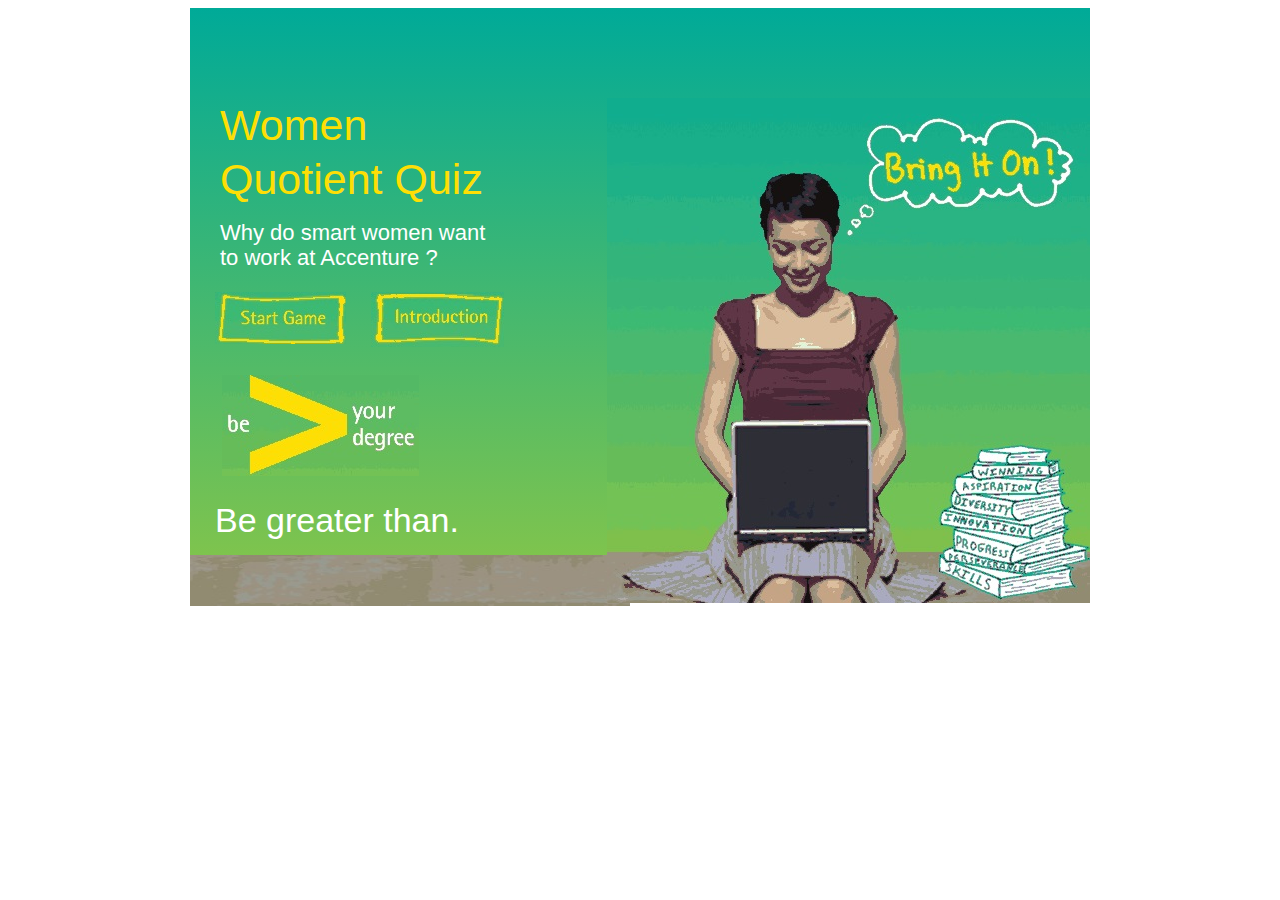
==== Pages/index.html @ 090faa6b "all pages integrated-basic UI" ====
<!DOCTYPE html>
<!--[if IEMobile 7 ]>    <html class="no-js iem7"> <![endif]-->
<!--[if (gt IEMobile 7)|!(IEMobile)]><!-->
<html class="no-js">
	<!--<![endif]-->
	<head>
		<meta charset="utf-8">
		<title></title>

	</head>
	<body>
		<script type="text/javascript">
			/* STARTING POINT*/
			var _gMainApplication
			var documentPath = "Documents/";
			var imagesPath = "PublishingImages/";
			var selfPath = "../";
			function getAssetPath(sType, str) {
				var sTemp = selfPath;
				switch(sType) {
					case "docs":
						sTemp += "" + documentPath
						break;
					case "img":
						//console.log(' STR ' + str);
						str = str.replace("img/", "");
						sTemp += "" + imagesPath + "quiz/"
						break;
				}
				sTemp += "" + str;
				return sTemp;
			}

			var arrScriptTags = new Array('css/quiz_style.css', 'js/lib/jquery-1.7.2.min.js', 'js/misc.js', 'js/quiz_data.js', 'js/loader.js', 'js/landing.js', 'js/intro.js', 'js/game.js', 'js/end.js', 'js/quiz.js');
			var arrScriptIndex = 0;
			var arrDivNames = new Array('loadingScreen', 'landingPage', 'introductionPage', 'gamePage', 'endPage');
			function makeAllInvisible() {
				for (var i = 0; i < arrDivNames.length; i++)
					document.getElementById(arrDivNames[i]).style.display = 'none'
			}

			function startLoadingAssets() {
				/*if (arrScriptIndex == 0) {
				 //makeAllInvisible();
				 document.getElementById('appContainer').style.display = "none"
				 document.getElementById('loading_script_tags').style.display = "block"
				 }

				 */

				if (arrScriptIndex < arrScriptTags.length) {
					if (arrScriptIndex < 1) {
						AddCSS(getAssetPath("docs", arrScriptTags[arrScriptIndex]));
						arrScriptIndex++;
						startLoadingAssets();
					} else {
						AddScript(getAssetPath("docs", arrScriptTags[arrScriptIndex]), startLoadingAssets);
						arrScriptIndex++;
					}

				} else {

					_gMainApplication = new ApplicationWrapper();
					_gMainApplication.setUp({
						screenNames : arrDivNames
					})
					_gMainApplication.nextScene();

				}
			}

			function AddCSS(url, callback) {
				var script = null;
				script = document.createElement('link');
				script.href = url;
				script.rel = "stylesheet";
				script.type = 'text/css';
				script.defer = false;

				if ( typeof callback != "undefined" && callback != null) {

					// IE only, connect to event, which fires when JavaScript is loaded
					script.onreadystatechange = function() {
						if (this.readyState == 'complete' || this.readyState == 'loaded') {
							this.onreadystatechange = this.onload = null;
							// prevent duplicate calls
							callback();
						}
					}
					// FireFox and others, connect to event, which fires when JavaScript is loaded
					script.onload = function() {
						this.onreadystatechange = this.onload = null;
						// prevent duplicate calls

						callback();
					};
				}

				var head = document.getElementsByTagName('head').item(0);
				head.appendChild(script);
			}

			function AddScript(url, callback) {
				var script = null;
				script = document.createElement('script');
				script.src = url;
				script.type = 'text/javascript';
				script.defer = false;

				if ( typeof callback != "undefined" && callback != null) {

					// IE only, connect to event, which fires when JavaScript is loaded
					script.onreadystatechange = function() {
						if (this.readyState == 'complete' || this.readyState == 'loaded') {
							this.onreadystatechange = this.onload = null;
							// prevent duplicate calls
							callback();
						}
					}
					// FireFox and others, connect to event, which fires when JavaScript is loaded
					script.onload = function() {
						this.onreadystatechange = this.onload = null;
						// prevent duplicate calls

						callback();
					};
				}

				var head = document.getElementsByTagName('head').item(0);
				head.appendChild(script);
			}


			window.addEventListener ? window.addEventListener("load", startLoadingAssets, false) : window.attachEvent && window.attachEvent("onload", startLoadingAssets);

		</script>
		<script type="html/template" id = "loading_screen_ui">
			<h1> LOADING PAGE </h1>
			<div id="loadingScreen_front" style="width: 240px;height: 240px;">

			</div>
			<div id="loadingMessage">
			Loading 24
			</div>
		</script>
		<script type="html/template" id = "landing_screen_ui">

			<div class="deviat_introScreen">
			<div>
			<div class="deviat_wqs_title">Women<br /> Quotient Quiz</div>
			<p class="deviat_wqs_txt">
			Why do smart women want<br /> to work at Accenture ?
			</p>

			<div  id="landing_btn_start" class="deviat_startBtn"></div>
			<div id="landing_btn_intro" class="deviat_introBtn"></div>

			<div class="deviat_grtrThan"></div>

			<div class="deviat_intTxt2">Be greater than.</div>
			</div>
			<div class="deviat_introFooter">
			<img src="<%img_landing_footer%>" height="51" width="440" border="0" />
			</div>

			</div>

			<div class="deviat_introScreen">
			<img src="<%img_landing_lady%>" class="deviat_introImgCls" height="505" width="483" border="0" />
			</div>
		</script>

		<script type="html/template" id = "intro_screen_ui">

			<div class="deviat_introScreen">

			<div class="deviat_intro_title">Introduction</div>

			<p class="deviat_intro_txt">
			At Accenture, we know that the success of our women<br />
			around the globe is the key to our success as a company. <br />
			That's why we are committed to supporting their unique<br />
			professional goals and aspirations and why we foster an <br />
			innovative, collaborative, high-energy work environment. <br /><br />

			Do you know what we do for our women and for those <br />
			in society? Take our quiz to learn how Accenture delivers <br />
			on the benfits and rewards that women deserve. <br />
			The faster you correctly answer these [xx] multiple <br />
			choice questions, the higher your chance or earning <br />
			'gold star' and bragging rights!
			</p>

			<div id="intro_btn_continue" class="deviat_continueBtn"></div>
			</div>

			<div class="deviat_introScreen">
			<img src="<%img_thot_bubbles%>" class="deviat_introImgCls2" height="290" width="296" border="0" />
			</div>

		</script>
		<script type="html/template" id = "game_screen_ui">

			
			<div class="deviat_introScreen">
			<div class="deviat_pgNukmbers">
			<div>1</div>
			<div>2</div>
			<div>3</div>
			<div>4</div>
			<div>5</div>
			<div>6</div>
			<div>7</div>
			<div>8</div>
			<div>9</div>
			<div>10</div>
			</div>

			<div class="deviat_questDiv">
			<div class="deviat_quesTxt">
			How many women work at Accenture?
			</div>
			<div class="deviat_ansBox">
			<div class="deviat_ansTxt">a. >30,000</div>
			<div class="deviat_ansTxt">b. >40,000</div>
			<div class="deviat_ansTxt">c. >60,000</div>
			<div class="deviat_ansTxt">d. >100,000</div>
			</div>
			</div>

			</div>

			<div class="deviat_introScreen">
			<img src="<%side_static_content%>" class="deviat_introImgCls3" height="257" width="277" border="0" />
			</div>
			<div class="deviat_btnDiv">
			<div id="game_back_btn" class="deviat_backBtn"></div>
			<div id="game_continue_btn" class="deviat_continueBtn"></div>
			</div>

			<!--<div class="footer"> &copy; 2014 Accenture. All rights reserved.</div>-->
			</div>
		</script>
		<script type="html/template" id = "end_screen_ui">
			<div class="deviat_introScreen">

			<div class="deviat_intro_title">Congratulations</div>

			<p class="deviat_intro_txt">
			You've won the x star in x seconds. Play again to get <br />
			a better score and share it with friends to see if they <br />
			can beat your score! <br /><br />

			Read more about the Inclusion and Diversity journey<br />
			at Accenture. (insert url)<br /><br />

			If all of this interests you, click here to view our open <br />
			jobs and apply. (insert url)
			</p>

			</div>

			<div class="deviat_introScreen">
			<img src="<%thot_bubble_end_screen%>" class="deviat_introImgCls2" height="274" width="327" border="0" />
			</div>
		</script>

		<div id="viewporter">

			<div class="outerDiv">
				<div class="mainDiv">

					<div style="display: block; " id="appContainer">
						<div style="margin-top: 115px; margin-left: 285px; display: block; " id="loadingScreen">

						</div>
						<div id="landingPage">

						</div>
						<div id="introductionPage">

						</div>
						<div id="gamePage"></div>
						<div id="endPage"></div>
					</div>
				</div>

			</div>
		</div>
	</body>
</html>
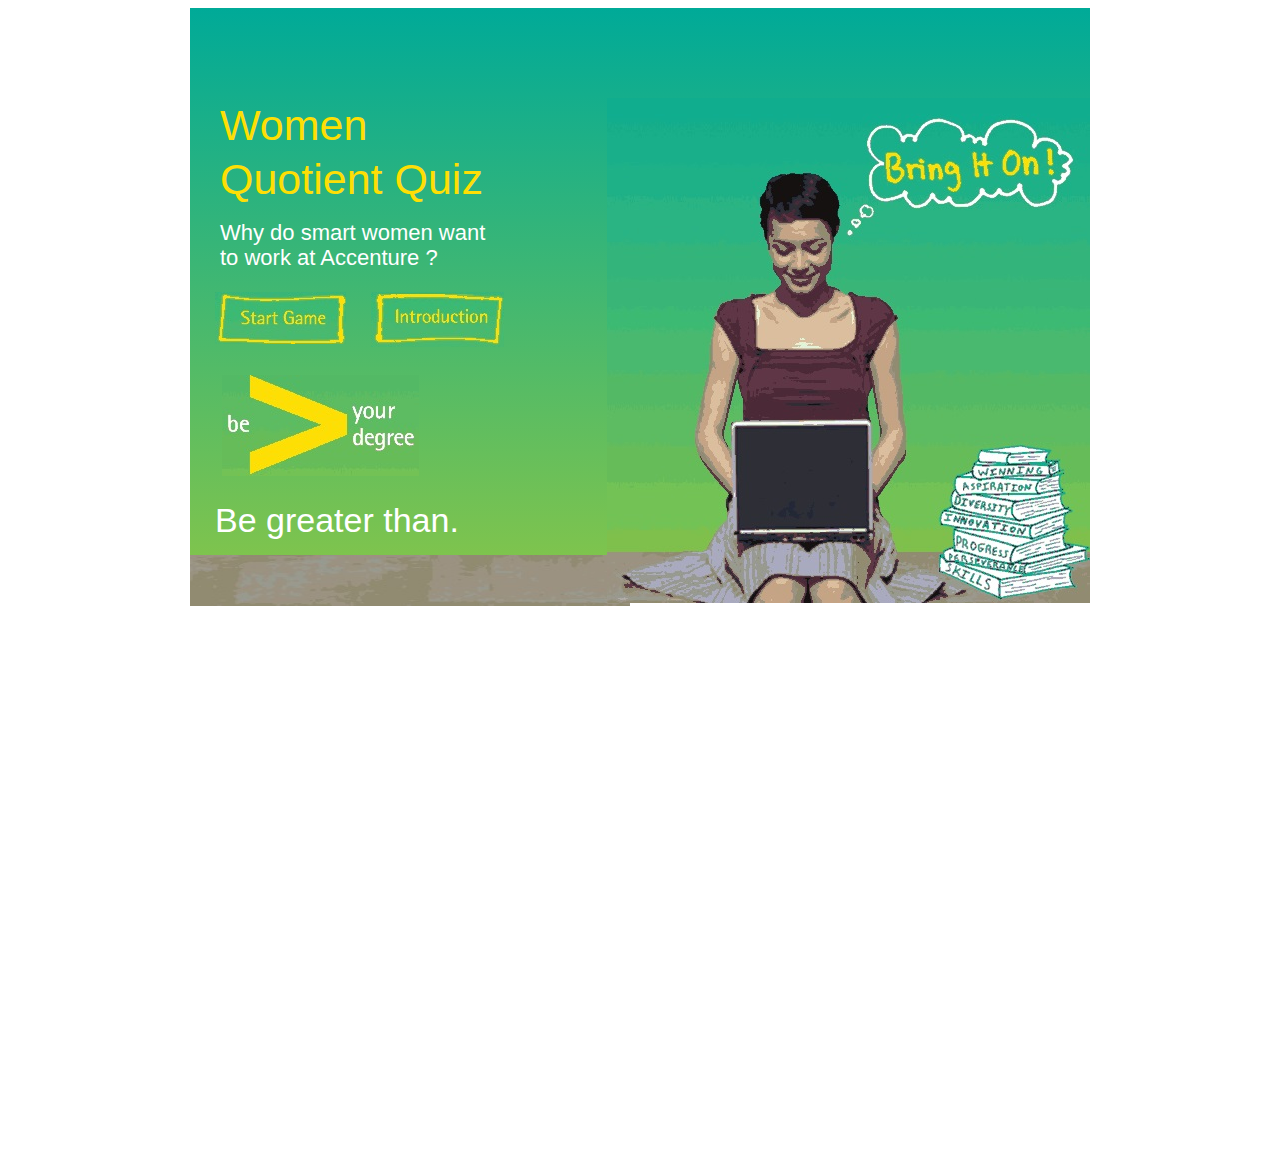
==== commit db189a3b: "added the basic functionality" ====
--- a/Pages/index.html
+++ b/Pages/index.html
@@ -199,6 +199,9 @@
 			</div>
 
 		</script>
+		<script type="html/template" id = "top_question_game_screen_ui">
+				<div id="q_<%questionnumber%>" class="question_top_panel"><%value%></div>
+		</script>
 		<script type="html/template" id = "game_screen_ui">
 
 			
@@ -217,25 +220,32 @@
 			</div>
 
 			<div class="deviat_questDiv">
-			<div class="deviat_quesTxt">
+			<div id="questionContent" class="deviat_quesTxt">
 			How many women work at Accenture?
 			</div>
 			<div class="deviat_ansBox">
-			<div class="deviat_ansTxt">a. >30,000</div>
-			<div class="deviat_ansTxt">b. >40,000</div>
-			<div class="deviat_ansTxt">c. >60,000</div>
-			<div class="deviat_ansTxt">d. >100,000</div>
-			</div>
-			</div>
-
-			</div>
-
-			<div class="deviat_introScreen">
+			<div class="deviat_ansTxt">a. ><span id="option1">30,000</span></div>
+			<div class="deviat_ansTxt">b. ><span id="option2">40,000</span></div>
+			<div class="deviat_ansTxt">c. ><span id="option3">60,000</span></div>
+			<div class="deviat_ansTxt">d. ><span id="option4">100,000</span></div>
+			</div>
+			</div>
+			<div id="explanationContent" class="deviat_explanationDiv">
+			
+		
+
+			</div>
+
+			<div class="deviat_introScreen">
+			<div id="timerComponent" class="timer_container"> timer box</div>	
 			<img src="<%side_static_content%>" class="deviat_introImgCls3" height="257" width="277" border="0" />
 			</div>
 			<div class="deviat_btnDiv">
-			<div id="game_back_btn" class="deviat_backBtn"></div>
-			<div id="game_continue_btn" class="deviat_continueBtn"></div>
+			<!-- As per changes_0.1 there is no back button and continue button has two states : submit|continue
+ 				<div id="game_back_btn" class="deviat_backBtn"></div>
+ 				<div id="game_continue_btn" class="deviat_continueBtn"></div>
+ 				-->
+				<div id="game_continue_btn" class="deviat_continueBtn"></div>
 			</div>
 
 			<!--<div class="footer"> &copy; 2014 Accenture. All rights reserved.</div>-->
@@ -244,10 +254,10 @@
 		<script type="html/template" id = "end_screen_ui">
 			<div class="deviat_introScreen">
 
-			<div class="deviat_intro_title">Congratulations</div>
+			<div class="deviat_intro_title"><%main_ending_msg%></div>
 
 			<p class="deviat_intro_txt">
-			You've won the x star in x seconds. Play again to get <br />
+			You've won the <%n_star%> star in <%n_second%> seconds. Play again to get <br />
 			a better score and share it with friends to see if they <br />
 			can beat your score! <br /><br />
 
@@ -259,6 +269,13 @@
 			</p>
 
 			</div>
+			<div class="socail_site_buttons">
+				
+				<div id="facebook" class="socailfb">Facebook</div>
+				<div id="twitter" class="socailfb">Twitter</div>
+				<div id="linkedin" class="socailfb">LinkedIn</div>
+			</div>
+			<button id="end_screen_back">  DUmmy Back</button>
 
 			<div class="deviat_introScreen">
 			<img src="<%thot_bubble_end_screen%>" class="deviat_introImgCls2" height="274" width="327" border="0" />
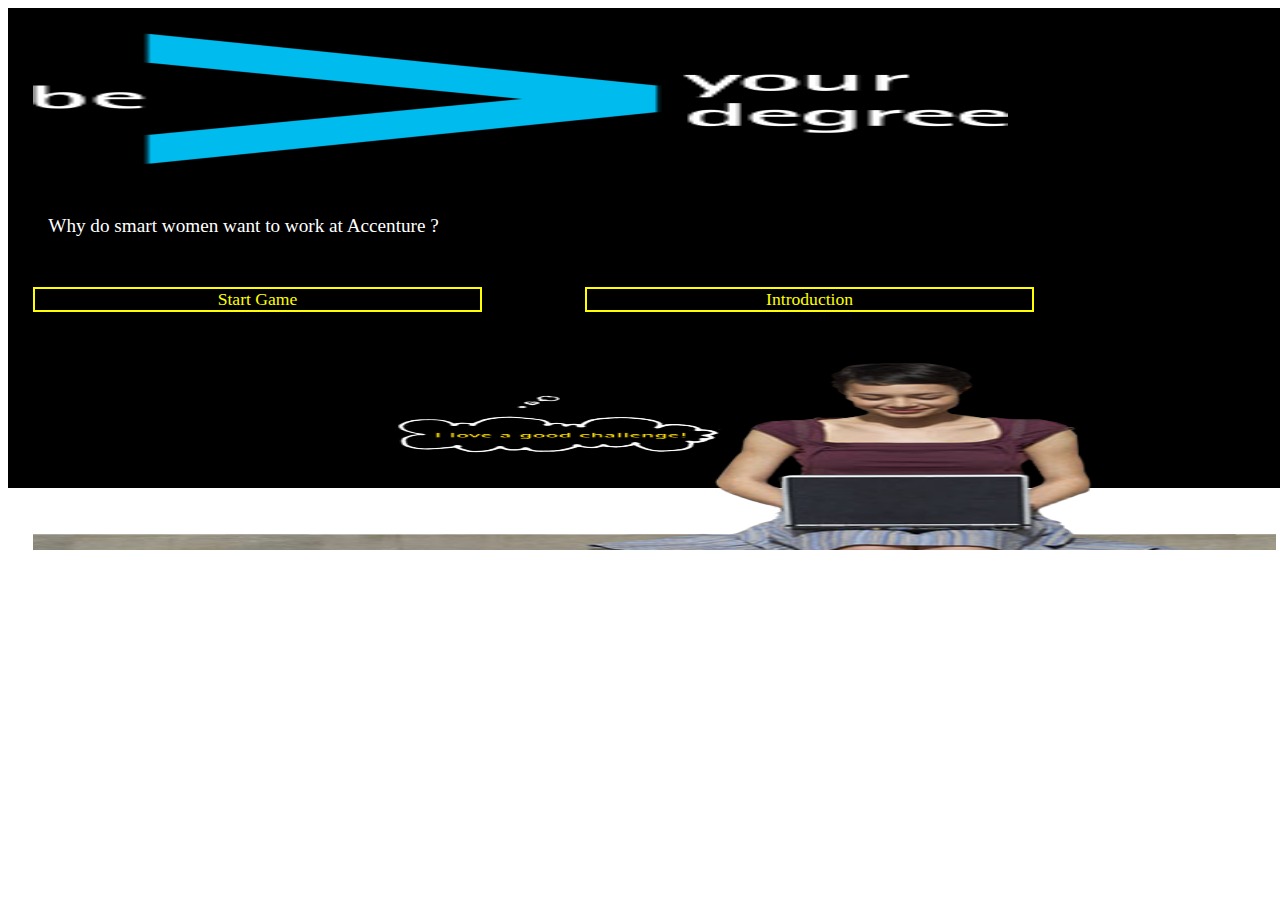
==== commit dc3ac8ae: "added cut 2 and images etc" ====
--- a/Pages/index.html
+++ b/Pages/index.html
@@ -5,6 +5,7 @@
 	<!--<![endif]-->
 	<head>
 		<meta charset="utf-8">
+		<meta name="viewport" content="width=device-width">
 		<title></title>
 
 	</head>
@@ -31,7 +32,7 @@
 				return sTemp;
 			}
 
-			var arrScriptTags = new Array('css/quiz_style.css', 'js/lib/jquery-1.7.2.min.js', 'js/misc.js', 'js/quiz_data.js', 'js/loader.js', 'js/landing.js', 'js/intro.js', 'js/game.js', 'js/end.js', 'js/quiz.js');
+			var arrScriptTags = new Array('css/quiz_style01.css', 'lib/jquery-1.9.1.js', 'js/misc.js', 'js/quiz_data.js', 'js/loader.js', 'js/landing.js', 'js/intro.js', 'js/game.js', 'js/end.js', 'js/quiz.js');
 			var arrScriptIndex = 0;
 			var arrDivNames = new Array('loadingScreen', 'landingPage', 'introductionPage', 'gamePage', 'endPage');
 			function makeAllInvisible() {
@@ -39,6 +40,7 @@
 					document.getElementById(arrDivNames[i]).style.display = 'none'
 			}
 
+			var firstTym = 0;
 			function startLoadingAssets() {
 				/*if (arrScriptIndex == 0) {
 				 //makeAllInvisible();
@@ -47,6 +49,21 @@
 				 }
 
 				 */
+
+				if (firstTym === 0) {
+					var WX, WY;
+					if (window.innerWidth) {
+						WX = window.innerWidth;
+						WY = window.innerHeight;
+					} else {
+						WX = document.body.clientWidth;
+						WY = document.body.clientHeight;
+					}
+
+					document.getElementById("viewporter").style.height = WY + "px";
+					//document.getElementById("viewporter").style.width = WX+"px";
+
+				}
 
 				if (arrScriptIndex < arrScriptTags.length) {
 					if (arrScriptIndex < 1) {
@@ -143,7 +160,7 @@
 			Loading 24
 			</div>
 		</script>
-		<script type="html/template" id = "landing_screen_ui">
+		<script type="html/template" id = "landing_screen_ui1">
 
 			<div class="deviat_introScreen">
 			<div>
@@ -167,6 +184,53 @@
 
 			<div class="deviat_introScreen">
 			<img src="<%img_landing_lady%>" class="deviat_introImgCls" height="505" width="483" border="0" />
+			</div>
+		</script>
+
+		<script type="html/template" id = "landing_screen_ui2">
+
+			<div class="container mainbg inherit-dimension">
+			<div class="row">
+			<div class="deviat_grtrThan"></div>
+
+			</div>
+			<div class="row">
+			<div class="col-xs-10">
+			<span class="landing-text">Why do smart women want to work at Accenture ?</span>
+			</div>
+
+			</div>
+			<div class="row landing-btn-row">
+			<div  id="landing_btn_start" class="col-xs-4 btn-base">Start Game</div>
+
+			<div id="landing_btn_intro" class="col-xs-4 btn-base">Introduction</div>
+			</div>
+			<div class="row">
+			<div  id="img_landing_lady" class="col-xs-10 landing-lady"></div>
+			</div>
+			</div>
+		</script>
+
+		<script type="html/template" id = "landing_screen_ui">
+
+			<div class="app-wrapper container">
+			<div class="row">
+			<div class="col-xs-6 deviator-logo-holder deviat_grtrThan"></div>
+			</div>
+			<div class="row ">
+			<div class="col-xs-10">
+			<span class="landing-text">Why do smart women want to work at Accenture ?</span>
+			</div>
+			</div>
+			<div class="row landing-btn-row">
+			<div  id="landing_btn_start" class="col-xs-4 btn-base">Start Game</div>
+			<div id="landing_btn_intro" class="col-xs-4  col-xs-offset-1 btn-base">Introduction</div>
+			</div>
+
+			<div class="row landing-footer">
+			<div  id="img_landing_lady" class="landing-lady"></div>
+
+			</div>
 			</div>
 		</script>
 
@@ -200,11 +264,10 @@
 
 		</script>
 		<script type="html/template" id = "top_question_game_screen_ui">
-				<div id="q_<%questionnumber%>" class="question_top_panel"><%value%></div>
+			<div id="q_<%questionnumber%>" class="question_top_panel"><%value%></div>
 		</script>
 		<script type="html/template" id = "game_screen_ui">
 
-			
 			<div class="deviat_introScreen">
 			<div class="deviat_pgNukmbers">
 			<div>1</div>
@@ -231,21 +294,19 @@
 			</div>
 			</div>
 			<div id="explanationContent" class="deviat_explanationDiv">
-			
-		
-
-			</div>
-
-			<div class="deviat_introScreen">
-			<div id="timerComponent" class="timer_container"> timer box</div>	
+
+			</div>
+
+			<div class="deviat_introScreen">
+			<div id="timerComponent" class="timer_container"> timer box</div>
 			<img src="<%side_static_content%>" class="deviat_introImgCls3" height="257" width="277" border="0" />
 			</div>
 			<div class="deviat_btnDiv">
 			<!-- As per changes_0.1 there is no back button and continue button has two states : submit|continue
- 				<div id="game_back_btn" class="deviat_backBtn"></div>
- 				<div id="game_continue_btn" class="deviat_continueBtn"></div>
- 				-->
-				<div id="game_continue_btn" class="deviat_continueBtn"></div>
+			<div id="game_back_btn" class="deviat_backBtn"></div>
+			<div id="game_continue_btn" class="deviat_continueBtn"></div>
+			-->
+			<div id="game_continue_btn" class="deviat_continueBtn"></div>
 			</div>
 
 			<!--<div class="footer"> &copy; 2014 Accenture. All rights reserved.</div>-->
@@ -270,10 +331,10 @@
 
 			</div>
 			<div class="socail_site_buttons">
-				
-				<div id="facebook" class="socailfb">Facebook</div>
-				<div id="twitter" class="socailfb">Twitter</div>
-				<div id="linkedin" class="socailfb">LinkedIn</div>
+
+			<div id="facebook" class="socailfb">Facebook</div>
+			<div id="twitter" class="socailfb">Twitter</div>
+			<div id="linkedin" class="socailfb">LinkedIn</div>
 			</div>
 			<button id="end_screen_back">  DUmmy Back</button>
 
@@ -282,27 +343,20 @@
 			</div>
 		</script>
 
-		<div id="viewporter">
-
-			<div class="outerDiv">
-				<div class="mainDiv">
-
-					<div style="display: block; " id="appContainer">
-						<div style="margin-top: 115px; margin-left: 285px; display: block; " id="loadingScreen">
-
-						</div>
-						<div id="landingPage">
-
-						</div>
-						<div id="introductionPage">
-
-						</div>
-						<div id="gamePage"></div>
-						<div id="endPage"></div>
-					</div>
-				</div>
-
-			</div>
+		<div id="viewporter" class="app-wrapper1">
+
+			<div style="margin-top: 20%; margin-left: 30%; display: block; " id="loadingScreen" class="inherit-dimension">
+
+			</div>
+			<div id="landingPage" class="inherit-dimension">
+
+			</div>
+			<div id="introductionPage" class="inherit-dimension">
+
+			</div>
+			<div id="gamePage" class="inherit-dimension"></div>
+			<div id="endPage" class="inherit-dimension"></div>
+
 		</div>
 	</body>
 </html>
